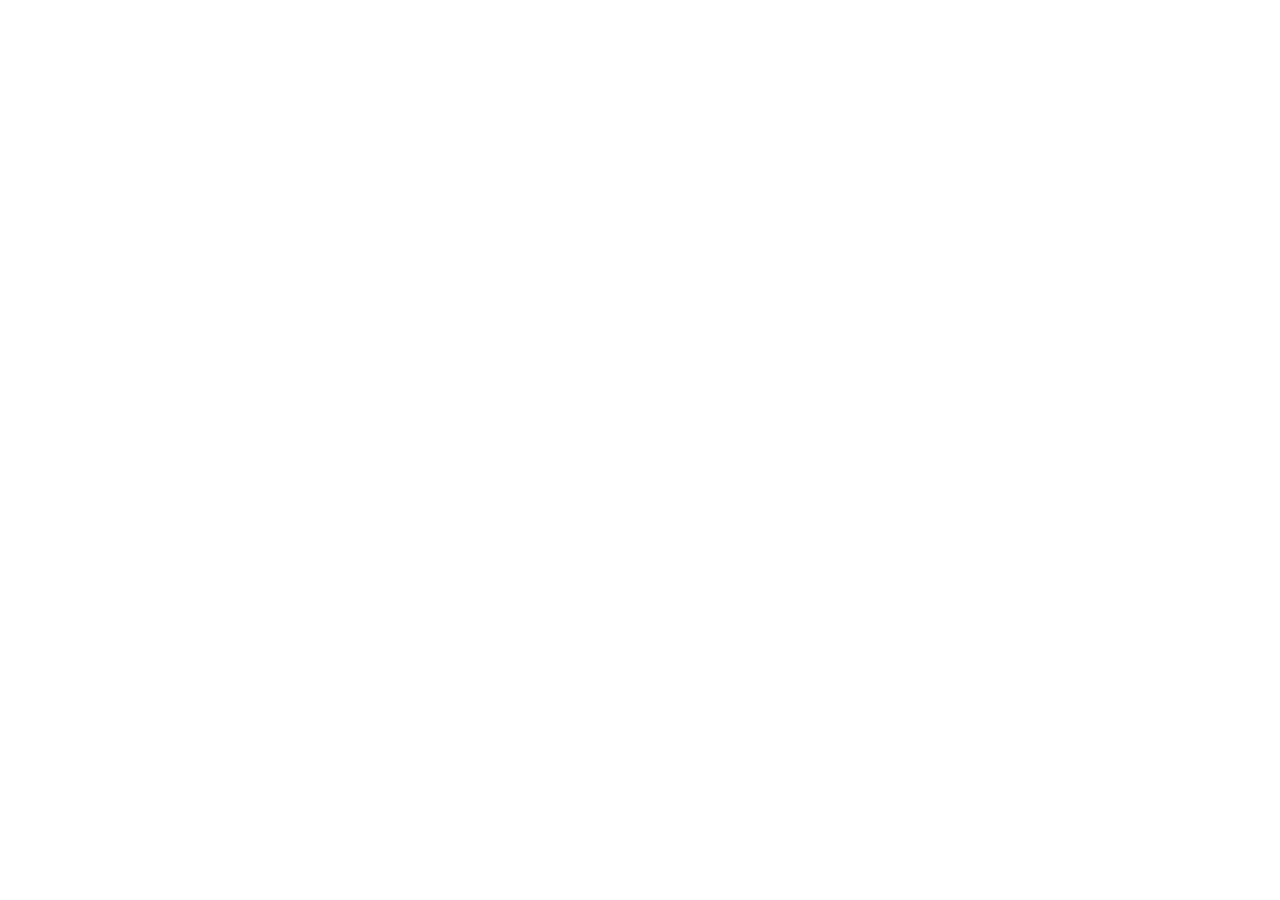
==== index.html @ 962c00a7 "Publish web test build Claude-Session: https://claude.ai/code/session_01QbtgV5hT9GcT8gLDz2DT8Y" ====
<!doctype html>
<html lang="en">
  <head>
    <meta charset="UTF-8" />
    <meta name="viewport" content="width=device-width, initial-scale=1, viewport-fit=cover" />
    <meta name="theme-color" content="#eef2ee" />
    <title>One Word</title>
    <link rel="preconnect" href="https://fonts.googleapis.com" />
    <link rel="preconnect" href="https://fonts.gstatic.com" crossorigin />
    <link
      rel="stylesheet"
      href="https://fonts.googleapis.com/css2?family=DM+Sans:wght@400;500;600&family=Newsreader:opsz,wght@6..72,400;6..72,500&display=swap"
    />
    <script type="module" crossorigin src="/word-a-day/assets/index-DEK6hNHJ.js"></script>
    <link rel="stylesheet" crossorigin href="/word-a-day/assets/index-BXg1OVNL.css">
  </head>
  <body>
    <div id="root"></div>
  </body>
</html>
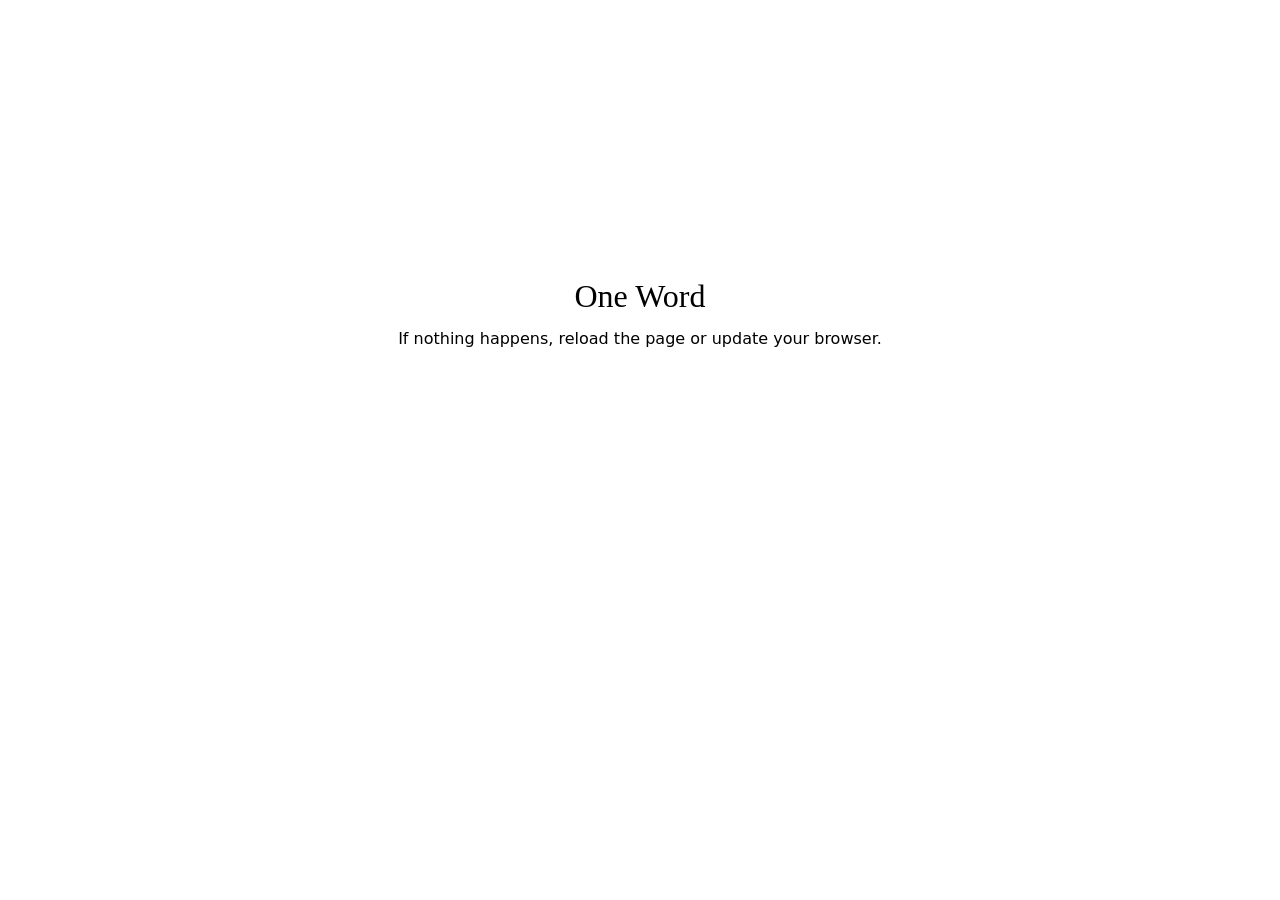
==== commit 0d500e7b: "Update web test: compatibility fixes, safe sign-in merge, no repeated words Claude-Session: https://" ====
--- a/index.html
+++ b/index.html
@@ -3,18 +3,66 @@
   <head>
     <meta charset="UTF-8" />
     <meta name="viewport" content="width=device-width, initial-scale=1, viewport-fit=cover" />
-    <meta name="theme-color" content="#eef2ee" />
+    <meta name="theme-color" content="#f1e9d8" />
     <title>One Word</title>
-    <link rel="preconnect" href="https://fonts.googleapis.com" />
-    <link rel="preconnect" href="https://fonts.gstatic.com" crossorigin />
-    <link
-      rel="stylesheet"
-      href="https://fonts.googleapis.com/css2?family=DM+Sans:wght@400;500;600&family=Newsreader:opsz,wght@6..72,400;6..72,500&display=swap"
-    />
-    <script type="module" crossorigin src="/word-a-day/assets/index-DEK6hNHJ.js"></script>
-    <link rel="stylesheet" crossorigin href="/word-a-day/assets/index-BXg1OVNL.css">
+    <meta name="description" content="One new word a day, at your level. A weekly test to see how far your vocabulary reaches. Free, no account needed." />
+    <link rel="manifest" href="/word-a-day/manifest.webmanifest" />
+    <link rel="icon" href="/word-a-day/icon.svg" type="image/svg+xml" />
+    <link rel="apple-touch-icon" href="/word-a-day/apple-touch-icon.png" />
+    <meta name="mobile-web-app-capable" content="yes" />
+    <meta name="apple-mobile-web-app-capable" content="yes" />
+    <meta name="apple-mobile-web-app-title" content="One Word" />
+    <meta name="apple-mobile-web-app-status-bar-style" content="default" />
+    <meta property="og:type" content="website" />
+    <meta property="og:title" content="One Word" />
+    <meta property="og:description" content="One new word a day, at your level. A weekly test to see how far your vocabulary reaches." />
+    <meta property="og:url" content="https://matthewejames-git.github.io/word-a-day/" />
+    <meta property="og:image" content="https://matthewejames-git.github.io/word-a-day/og.png" />
+    <meta property="og:image:width" content="1200" />
+    <meta property="og:image:height" content="630" />
+    <meta property="og:image:alt" content="One Word: one new word a day, at your level." />
+    <meta name="twitter:card" content="summary_large_image" />
+    <meta name="twitter:image" content="https://matthewejames-git.github.io/word-a-day/og.png" />
+    <meta name="twitter:title" content="One Word" />
+    <meta name="twitter:description" content="One new word a day, at your level. A weekly test to see how far your vocabulary reaches." />
+    <meta name="twitter:url" content="https://matthewejames-git.github.io/word-a-day/" />
+    <!-- The saved theme, before anything is drawn, so dark mode does not flash white. Reads only. -->
+    <script>
+      (function () {
+        var palette = 'sage', mode = 'auto';
+        try {
+          var s = JSON.parse(localStorage.getItem('wordaday.v1') || '{}');
+          if (/^(sage|moss|clay|sky|blush)$/.test(s.palette)) palette = s.palette;
+          if (/^(light|dark)$/.test(s.mode)) mode = s.mode;
+        } catch (e) { /* no saved theme */ }
+        if (mode === 'auto') mode = window.matchMedia && matchMedia('(prefers-color-scheme: dark)').matches ? 'dark' : 'light';
+        document.documentElement.setAttribute('data-palette', palette);
+        document.documentElement.setAttribute('data-mode', mode);
+        // A script that fails before the app has started: show the advice at once.
+        window.addEventListener('error', function () {
+          var late = document.getElementById('boot-late');
+          if (late) late.className = 'now';
+        }, true);
+      })();
+    </script>
+    <style>
+      .boot { padding: 30vh 24px 0; text-align: center; font-family: Georgia, serif; font-size: 2rem; }
+      .boot p { margin: 0 0 12px; }
+      #boot-late { font: 1rem/1.5 system-ui, sans-serif; opacity: 0; animation: boot-late 0.3s 5s forwards; }
+      #boot-late.now { opacity: 1; animation: none; }
+      @keyframes boot-late { to { opacity: 1; } }
+    </style>
+    <script type="module" crossorigin src="/word-a-day/assets/index-zWFV0365.js"></script>
+    <link rel="stylesheet" crossorigin href="/word-a-day/assets/index-84_PFwVF.css">
   </head>
   <body>
-    <div id="root"></div>
+    <!-- Replaced when the app starts. -->
+    <div id="root">
+      <div class="boot">
+        <p>One Word</p>
+        <p id="boot-late">If nothing happens, reload the page or update your browser.</p>
+        <noscript><p style="font: 1rem/1.5 system-ui, sans-serif">One Word needs JavaScript. Please switch it on for this page.</p></noscript>
+      </div>
+    </div>
   </body>
 </html>
